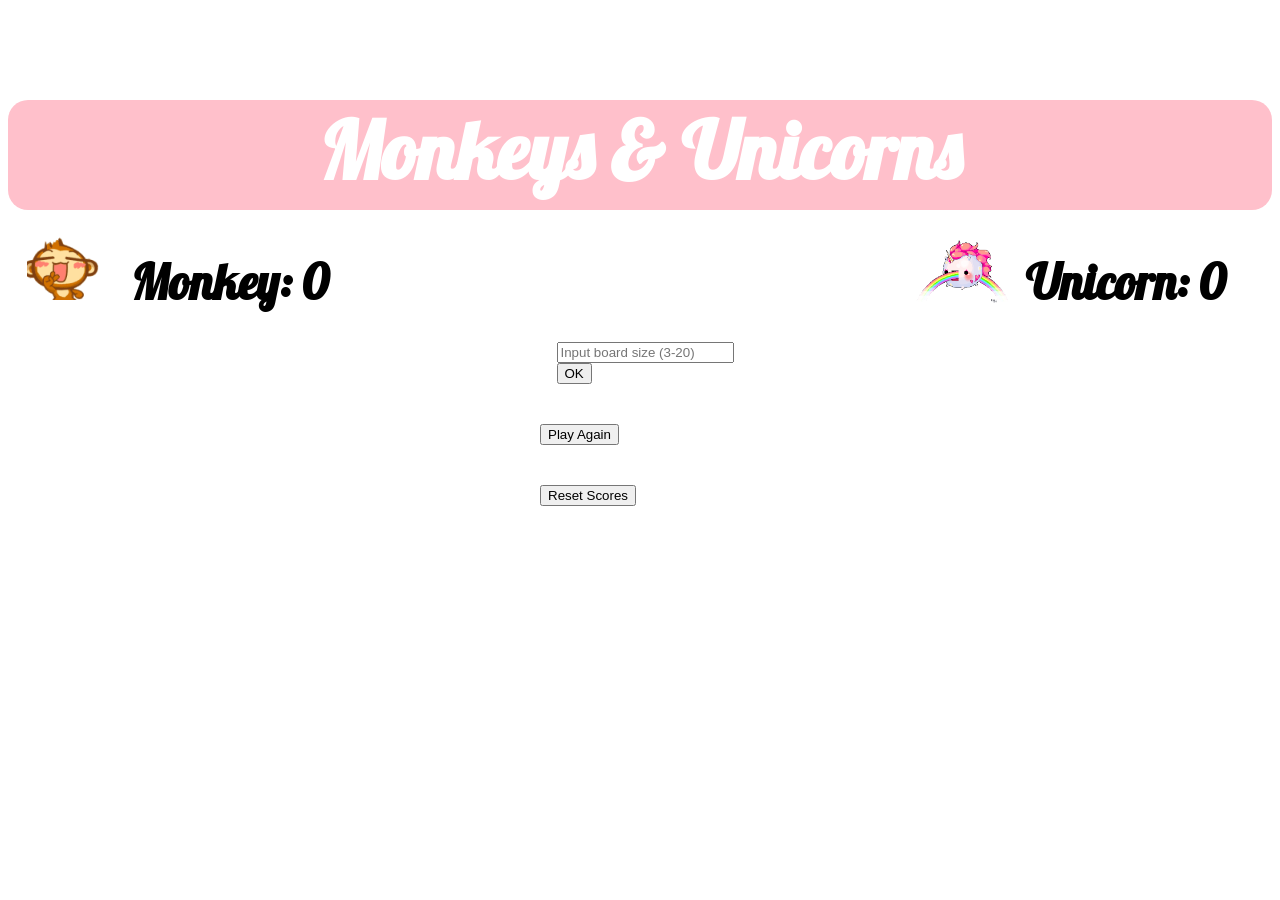
==== index.html @ d7eee6c5 "renamed index updated readme" ====
<!DOCTYPE html>
<html lang="en">
<head>
  <meta charset="UTF-8">
  <link href="https://fonts.googleapis.com/css?family=Lobster|Shadows+Into+Light" rel="stylesheet">
  <link rel="stylesheet" type="text/css" href="css/style.css">

  <title>Monkeys & Unicorns</title>
</head>
<body>

  <h1>Monkeys & Unicorns</h1>
    <div id="scores">
      <img id="winX" src="images/banana-win.gif">
      <h2 id="scoreX">Monkey: 0</h2>
      <img id= "winY" src="images/unicorn-win.gif">
      <h2 id="scoreY">Unicorn: 0</h2>
    </div>
  <div id="container">
      <div id="size">
        <input placeholder="Input board size (3-20)"></input>
        <button id="enterSize"> OK </button>
      </div>

      <table>
      </table>
      <div class="buttons">
        <button class="reset">Play Again</button>
        <button class="resetScore">Reset Scores</button>
      </div>
    <div id="winner"></div>
  </div>

<script  src="js/jquery-1.12.4.js"></script>
<script type="text/javascript" src="js/tictactoe.js"></script>
</body>
</html>
---- css/style.css ----
h1 {
  margin-top: 100px;
  font-family: 'Lobster', cursive;
  font-size: 5em;
  text-align: center;
  background-color: pink;
  color:white;
  margin-bottom: 10px;
  border-radius: 20px;
  padding-bottom: 10px;
}

#scores {
  width: 1227px;
  margin: 0 auto;
}
#scoreX {
  margin-right: 590px;
}

#container {
  border-radius: 20px;
  padding: 10px;

}
h2 {
  font-family: 'Lobster', cursive;
  font-size: 3em;
  text-align: center;
  margin: 20px 20px;
  display:inline-block;

}

#winY{
  width:100px;
  margin: -10px;
}

#winX{
  width:80px;
}

#size{
  width: 167px;
  margin: 0 auto;
  margin-bottom: 20px;
}
.buttons{
  width: 240px;
  margin:0 auto;
}
.reset, .resetScore {
 display: inline-block;
 margin: 20px;
}

table {
  margin: 0 auto;
}

td {
  border: 1px solid #999;
  height: 50px;
  width: 50px;
  text-align: center;
}

#banana {
  width: 46px;
  height: 46px;
  margin: 0 auto;
}

#unicorn {
  width:46px;
}

#winner {
  font-family: 'Shadows Into Light', cursive;
  text-align: center;
  font-size: 2.5em;
  color:#db61a4;
  height:80px;
  padding-top: 20px;
}
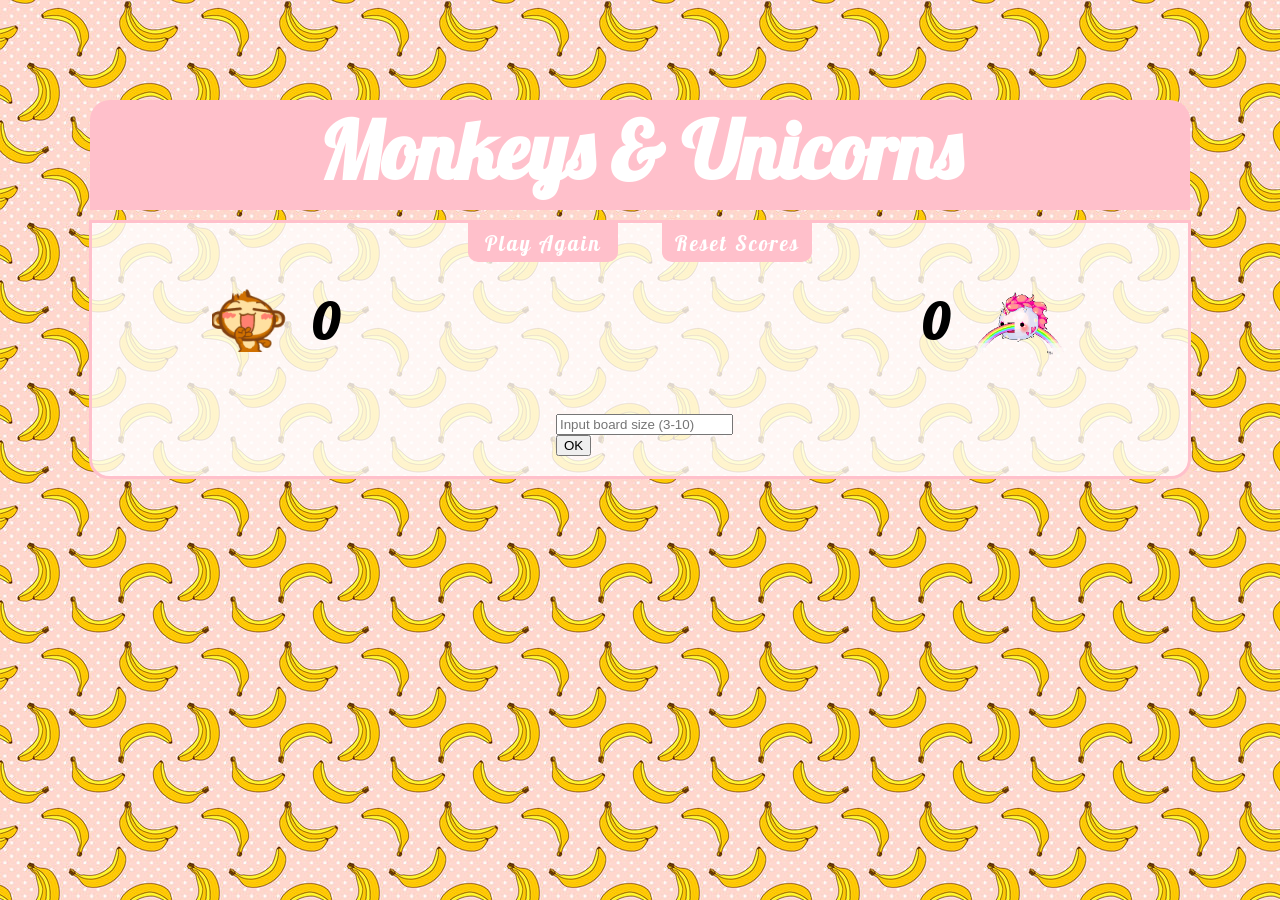
==== commit 24208c81: "final commit" ====
--- a/index.html
+++ b/index.html
@@ -5,31 +5,33 @@
   <meta charset="UTF-8">
   <link href="https://fonts.googleapis.com/css?family=Lobster|Shadows+Into+Light" rel="stylesheet">
   <link rel="stylesheet" type="text/css" href="css/style.css">
-
   <title>Monkeys & Unicorns</title>
 </head>
 <body>
+  <h1>Monkeys & Unicorns</h1>
+  <div id="container">
 
-  <h1>Monkeys & Unicorns</h1>
+    <div class="buttons">
+      <button class="reset">Play Again</button>
+      <button class="resetScore">Reset Scores</button>
+    </div>
+
     <div id="scores">
       <img id="winX" src="images/banana-win.gif">
-      <h2 id="scoreX">Monkey: 0</h2>
+      <h2 id="scoreX">0</h2>
       <img id= "winY" src="images/unicorn-win.gif">
-      <h2 id="scoreY">Unicorn: 0</h2>
+      <h2 id="scoreY">0</h2>
     </div>
-  <div id="container">
-      <div id="size">
-        <input placeholder="Input board size (3-20)"></input>
-        <button id="enterSize"> OK </button>
-      </div>
+    <div id="winner"></div>
 
-      <table>
-      </table>
-      <div class="buttons">
-        <button class="reset">Play Again</button>
-        <button class="resetScore">Reset Scores</button>
-      </div>
-    <div id="winner"></div>
+    <table>
+    </table>
+
+    <div id="size">
+      <input placeholder="Input board size (3-10)"></input>
+      <button id="enterSize"> OK </button>
+    </div>
+
   </div>
 
 <script  src="js/jquery-1.12.4.js"></script>
--- a/css/style.css
+++ b/css/style.css
@@ -1,81 +1,85 @@
 
-
+body{
+  background-image: url(../images/background.jpg);
+}
 h1 {
-  margin-top: 100px;
   font-family: 'Lobster', cursive;
   font-size: 5em;
   text-align: center;
   background-color: pink;
   color:white;
-  margin-bottom: 10px;
-  border-radius: 20px;
+  border-radius: 20px 20px 0 0 ;
   padding-bottom: 10px;
+  width: 87%;
+  margin: 100px auto 10px auto;
+}
+
+#container {
+  margin: 0px auto 10px auto;
+  border: 3px solid pink;
+  width: 83.5%;
+  padding: 0 20px 20px 20px;
+  background-color: rgba(255, 255, 255, .8);
+  border-radius: 0 0 20px 20px;
 }
 
 #scores {
-  width: 1227px;
   margin: 0 auto;
-}
-#scoreX {
-  margin-right: 590px;
+  display: block;
+  padding: 0 100px 0 100px;
+  height: 82px;
 }
 
-#container {
-  border-radius: 20px;
-  padding: 10px;
-
-}
 h2 {
   font-family: 'Lobster', cursive;
   font-size: 3em;
   text-align: center;
   margin: 20px 20px;
   display:inline-block;
+}
 
+#winX{
+  width:80px;
+  float:left;
+}
+
+#scoreX {
+  float:left;
+}
+
+#size{
+  width: 168px;
+  margin: 0px auto;
 }
 
 #winY{
   width:100px;
-  margin: -10px;
+  float: right;
+  margin-top: 10px;
 }
 
-#winX{
-  width:80px;
+#scoreY{
+  float: right;
 }
 
-#size{
-  width: 167px;
-  margin: 0 auto;
-  margin-bottom: 20px;
-}
 .buttons{
-  width: 240px;
+  display: block;
   margin:0 auto;
-}
-.reset, .resetScore {
- display: inline-block;
- margin: 20px;
+  width:384px;
 }
 
-table {
-  margin: 0 auto;
-}
-
-td {
-  border: 1px solid #999;
-  height: 50px;
-  width: 50px;
-  text-align: center;
-}
-
-#banana {
-  width: 46px;
-  height: 46px;
-  margin: 0 auto;
-}
-
-#unicorn {
-  width:46px;
+.reset, .resetScore {
+   display: inline-block;
+   margin: 0 20px 10px 20px;
+   width: 150px;
+   height: 39px;
+   font-size: 1.3em;
+   font-family: 'Lobster', cursive;
+   background-color: pink;
+   border: none;
+   color: white;
+   letter-spacing: 2px;
+   border-radius: 0 0 10px 10px;
 }
 
 #winner {
@@ -83,6 +87,29 @@
   text-align: center;
   font-size: 2.5em;
   color:#db61a4;
-  height:80px;
-  padding-top: 20px;
+  height:60px;
+  margin-bottom: 20px;
+  margin-top: -40px;
 }
+
+table {
+  margin: 0 auto 20px auto;
+  background-color: white;
+}
+
+td {
+  border: 1px solid #999;
+  height: 80px;
+  width: 80px;
+  text-align: center;
+}
+
+#banana {
+  width: 55px;
+  height: 55px;
+  margin: 0 auto;
+}
+
+#unicorn {
+  width:75px;
+}
